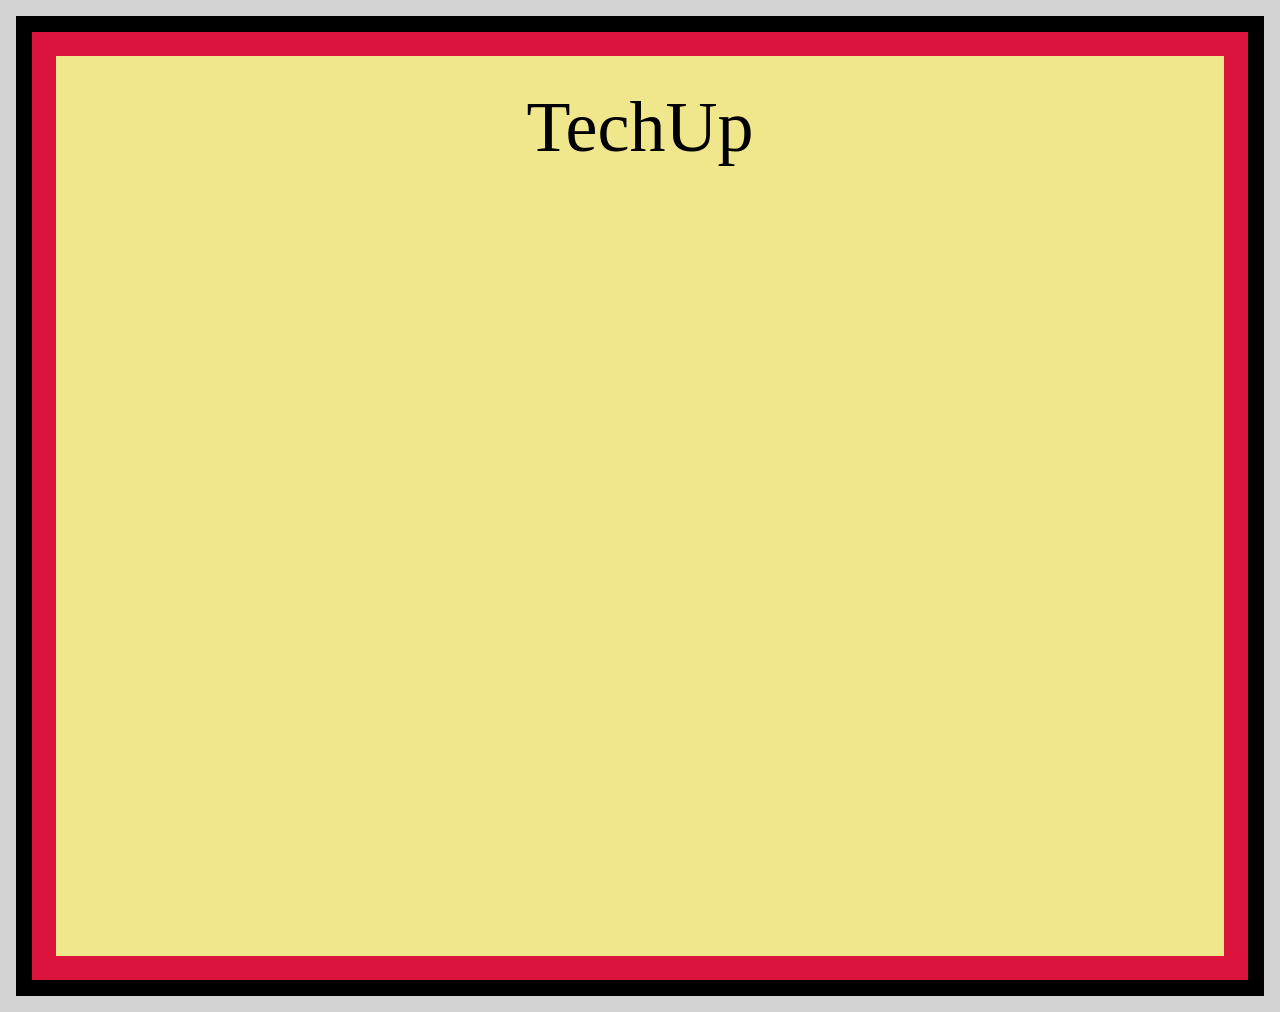
==== ex-2/index.html @ 8c258e78 "Refactor ex-2 HTML structure and enhance CSS styles - Updated index.html to include a structured lay" ====
<!DOCTYPE html>
<html lang="en">

<head>
  <meta charset="UTF-8" />
  <meta http-equiv="X-UA-Compatible" content="IE=edge" />
  <meta name="viewport" content="width=device-width, initial-scale=1.0" />
  <link rel="stylesheet" href="./style.css" />
  <title>CSS Direction and Box Model - Ex 2</title>
</head>

<body>
  <body>
    <div class="container">
        <div class="content">
            <h1>TechUp</h1>
        </div>
    </div>
</body>
</body>

</html>
---- ex-2/style.css ----
body {
    margin: 0;
    background-color: lightgrey;
    border: 16px solid lightgrey;
}

.container {
    border: 16px solid black;
    background-color: crimson;
    padding: 24px;
}

.content {
    background-color: khaki;
    min-height: 320px;
    text-align: center;
    height: 100vh;
    padding-top: 30px;
    box-sizing: border-box;
}

h1 {
    font-size: 72px;
    font-weight: normal;
    margin: 0;
}
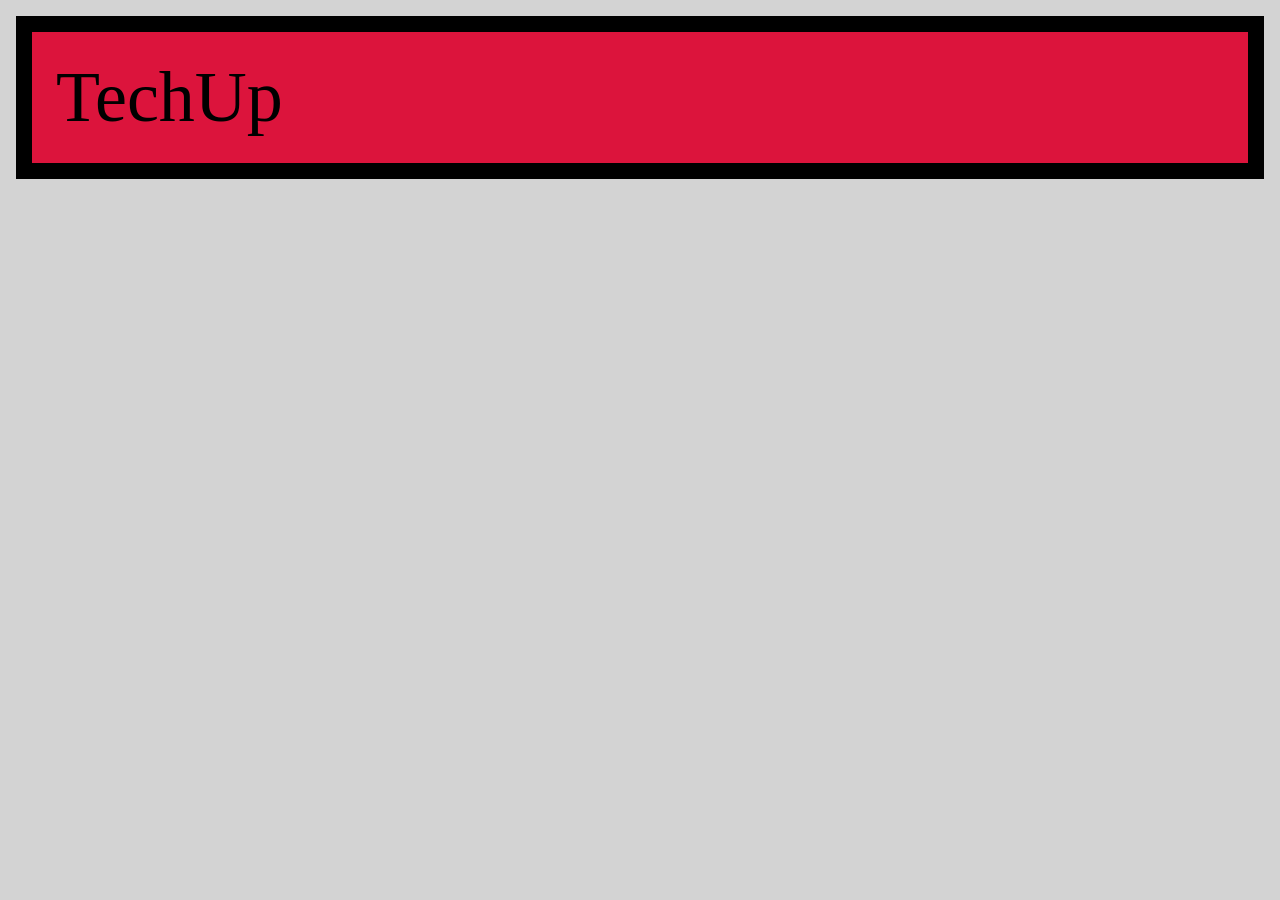
==== commit 7afd7286: "Add header section with title TechUp to index.html" ====
--- a/ex-2/index.html
+++ b/ex-2/index.html
@@ -10,13 +10,9 @@
 </head>
 
 <body>
-  <body>
-    <div class="container">
-        <div class="content">
-            <h1>TechUp</h1>
-        </div>
-    </div>
-</body>
+  <div class="container">
+    <h1>TechUp</h1>
+  </div>
 </body>
 
-</html>+</html>
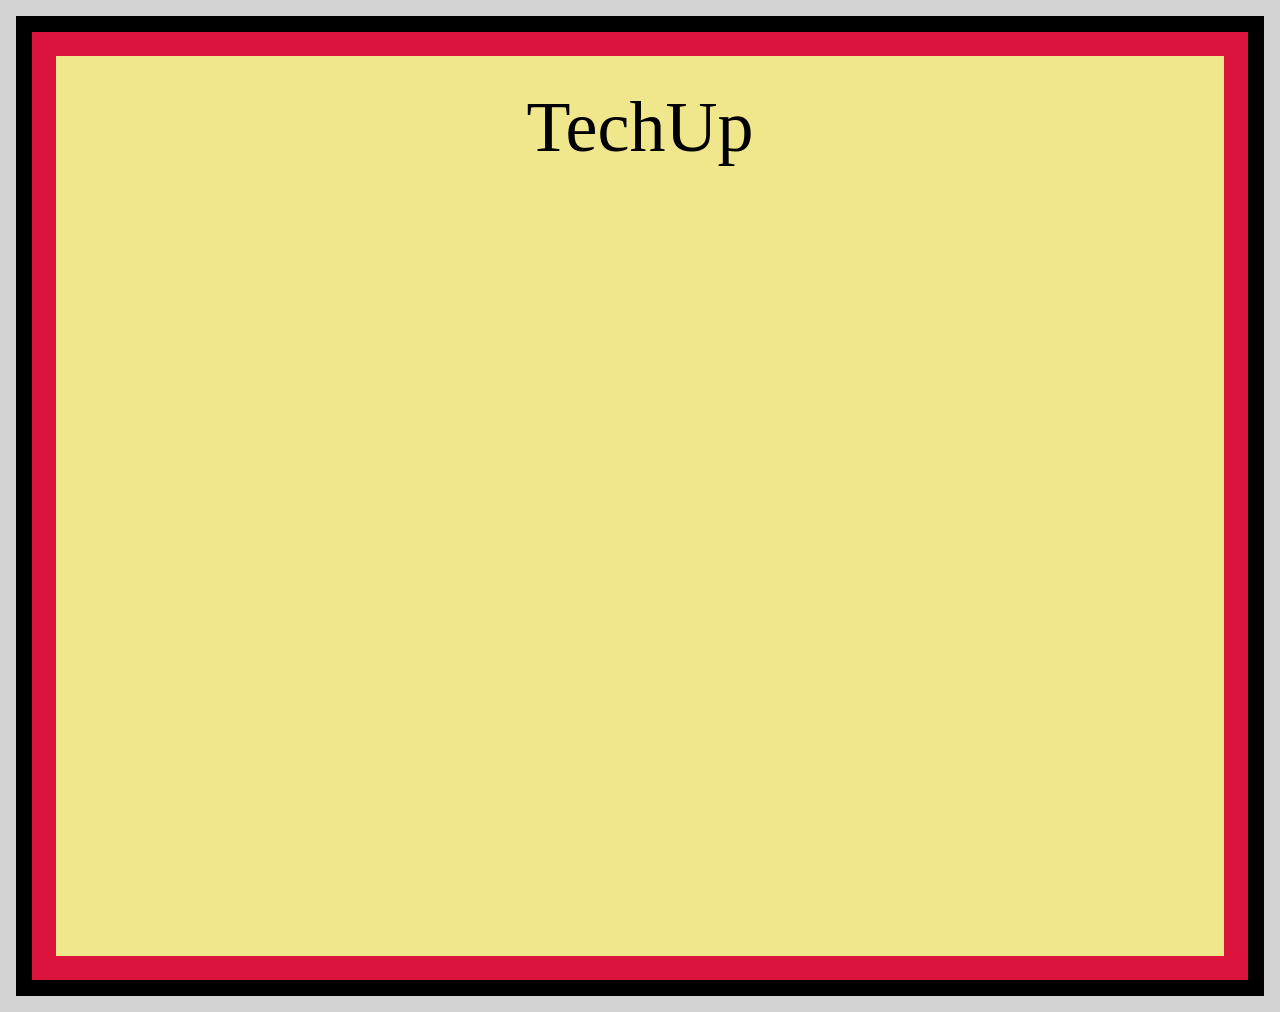
==== commit b0ae0120: "Add structure to index.html and define styles in style.css for layout and design" ====
--- a/ex-2/index.html
+++ b/ex-2/index.html
@@ -11,8 +11,8 @@
 
 <body>
   <div class="container">
-    <h1>TechUp</h1>
-  </div>
+    <div class="content">
+      <h1>TechUp</h1>
 </body>
 
-</html>
+</html>
--- a/ex-2/style.css
+++ b/ex-2/style.css
@@ -2,25 +2,25 @@
     margin: 0;
     background-color: lightgrey;
     border: 16px solid lightgrey;
-}
-
-.container {
+    }
+    
+    .container {
     border: 16px solid black;
     background-color: crimson;
     padding: 24px;
-}
-
-.content {
+    }
+    
+    .content {
     background-color: khaki;
     min-height: 320px;
     text-align: center;
     height: 100vh;
     padding-top: 30px;
     box-sizing: border-box;
-}
-
-h1 {
+    }
+    
+    h1 {
     font-size: 72px;
     font-weight: normal;
     margin: 0;
-}+    }
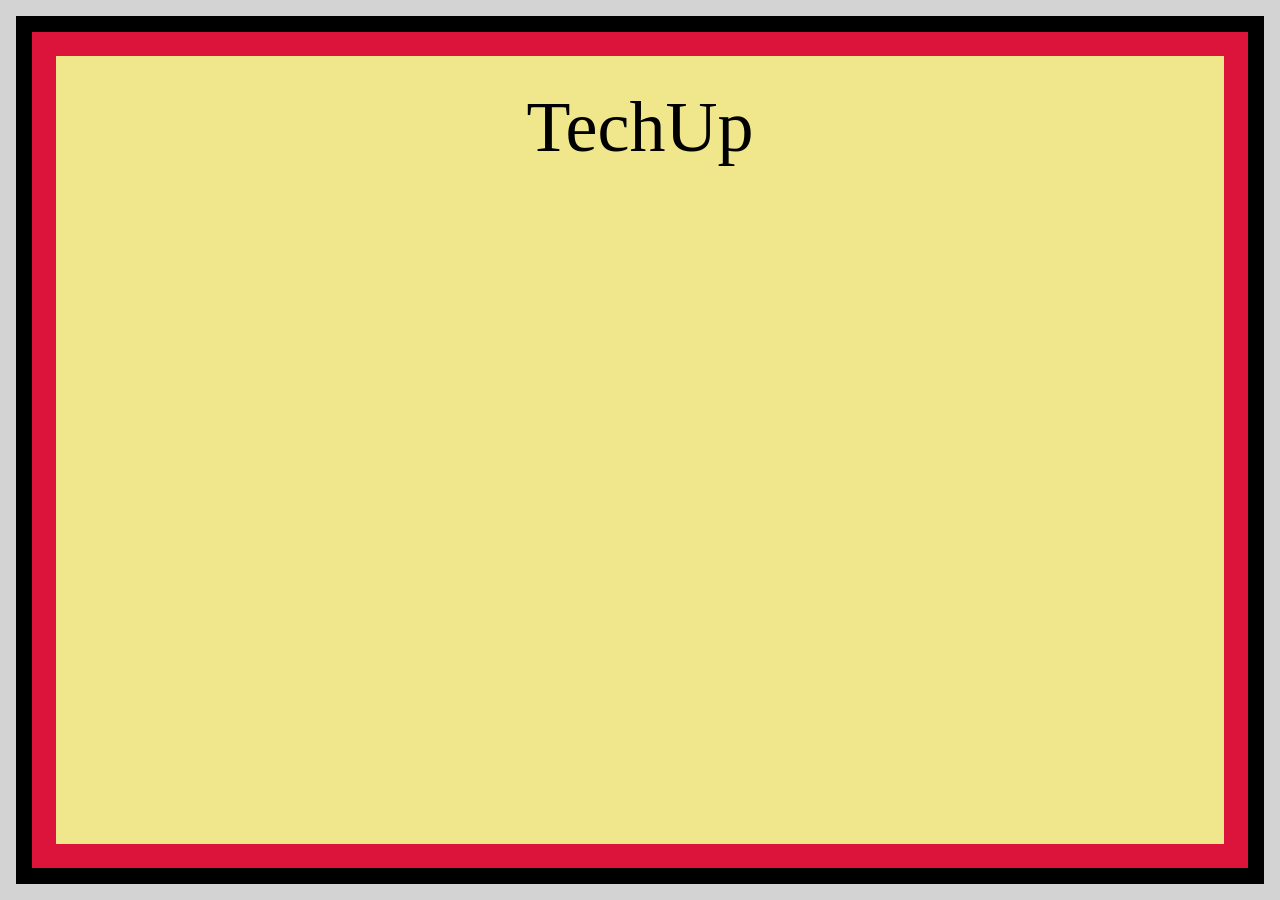
==== commit cd17d657: "Merge pull request #1 from Sozalori/Nice Feat: assignment ex-1, ex-2" ====
--- a/ex-2/index.html
+++ b/ex-2/index.html
@@ -11,8 +11,8 @@
 
 <body>
   <div class="container">
-    <div class="content">
-      <h1>TechUp</h1>
+    <h1>TechUp</h1>
+  </div>
 </body>
 
-</html>+</html>
--- a/ex-2/style.css
+++ b/ex-2/style.css
@@ -1,26 +1,28 @@
+* {
+  box-sizing: border-box;
+  margin: 0;
+  padding: 0;
+}
+
 body {
-    margin: 0;
-    background-color: lightgrey;
-    border: 16px solid lightgrey;
-    }
-    
-    .container {
-    border: 16px solid black;
-    background-color: crimson;
-    padding: 24px;
-    }
-    
-    .content {
-    background-color: khaki;
-    min-height: 320px;
-    text-align: center;
-    height: 100vh;
-    padding-top: 30px;
-    box-sizing: border-box;
-    }
-    
-    h1 {
-    font-size: 72px;
-    font-weight: normal;
-    margin: 0;
-    }+  background-color: lightgrey;
+}
+
+.container {
+  margin: 16px;
+  border: 16px solid black;
+  padding: 24px;
+  background-color: crimson;
+  height: calc(100vh - 32px);
+}
+
+h1 {
+  background-color: khaki;
+  color: black;
+  font-family: "Times New Roman", Times, serif;
+  font-size: 72px;
+  font-weight: normal;
+  text-align: center;
+  padding: 30px;
+  height: 100%;
+}
